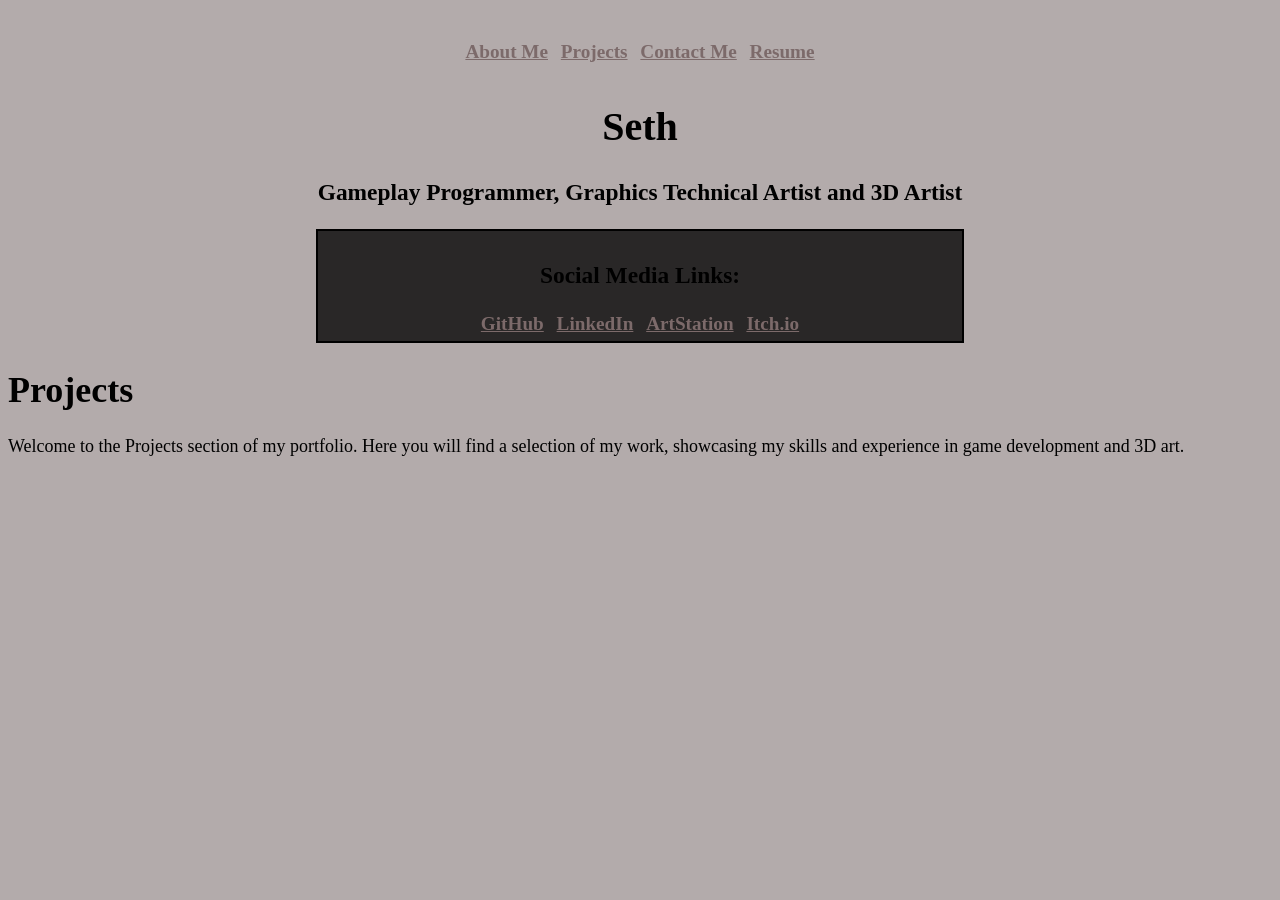
==== PortfolioPage.html @ 7e33dfeb "Start working on portfolio" ====
<!DOCTYPE html>
<html lang="en">
<head>
    <meta charset="UTF-8">
    <meta name="viewport" content="width=device-width, initial-scale=1.0">
    <title>Portfolio Page</title>

    <!-- Injecting CSS Code -->
    <link rel="stylesheet" href="HomePage.css">

</head>
<body>


     <header>

        <!-- Page Links -->
        <div class="PageLinks">
            <nav>
                <ul>
                    
                    <li><a href="HomePage.html">About Me</a></li>
                    <li><a href="PortfolioPage.html">Projects</a></li>
                    <li><a href="ContactPage.html">Contact Me</a></li>     
                    <li><a href="ResumePage.html">Resume</a></li> 
                    
                </ul>
            </nav>
        </div>

        <div class="AboutMyself">
            <h1>Seth</h1>
            <h3>Gameplay Programmer, Graphics Technical Artist and 3D Artist</h3>
            <!-- <p>This is the homepage of Seth's portfolio. Here you can find information about Seth's projects, skills, and contact details.</p> -->
        </div>

        <!-- Social Media Links -->
        <div class="SocialMediaLinks">
            <h3>Social Media Links:</h3>

            <nav>
                <ul>
                    
                    <li><a href="https://github.com/StrayGarden">GitHub</a></li>
                    <li><a href="https://www.linkedin.com/in/seth-kolb-27b193295/">LinkedIn</a></li>
                    <li><a href="https://www.artstation.com/strayife">ArtStation</a></li>
                    <li><a href="https://strayife.itch.io">Itch.io</a></li>
                    
                </ul>
            </nav>
        </div>


        

    </header>

    <div class="PortfolioIntro">
        
        <h1>Projects</h1>
        <p>Welcome to the Projects section of my portfolio. Here you will find a selection of my work, showcasing my skills and experience in game development and 3D art.</p>

    </div>

    




    
</body>
</html>
---- HomePage.css ----
/*  */


/* Media Queries */
@media (prefers-color-scheme: dark)
{


    header, body
    {
        background-color:  rgb(49, 47, 47);

        color: antiquewhite;
    }   


}

@media (prefers-color-scheme: light)
{


    header, body
    {
        background-color: rgb(179, 171, 171);

        color: rgb(0, 0, 0);
    }   


}


/*  */
/* Header Stuff */
/*  */


html
{

  /* creates a scrollbar when content overflows */
    overflow: scroll;
    overflow-x: hidden;

}

header
{
  
    font-size: min(20px, 2vw);
    font-weight: bold;
    margin-bottom: min(35px, 2vw);
    text-align: center;

    
    /* color: rgb(0, 0, 0); */
}




.PageLinks nav
{

    margin-bottom: min(30px, 2vw);
    /* padding: min(2px, 0.5vw); */
    

}


    
nav ul
{
  
    list-style-type: none;
    padding: 0;
    margin: 0;
    display: flex;
    justify-content: space-around;
    text-align: left;
    direction: ltr;
    font-size: min(20px, 1.5vw);

}

/* unvisited link */
a:link 
{
  color: rgb(124, 106, 106);
}

/* visited link */
a:visited 
{
  color: purple;
}

/* mouse over link */
a:hover 
{
  color: blue;
}

/* selected link */
a:active 
{
  color: green;
}


/* Custom Header */

.PageLinks ul
{

  
    display: flex;
    justify-content: center;
    align-items: center;
    list-style: none;
    margin: min(40px, 5%);
    padding: min(0px, 0.5vw);
    gap: min(24px, 1vw);
    

     
    /* text-align: center; */

    /* display: table; */

   


}

.AboutMyself
{
    margin: 0;
    margin-top: 20px;
    padding: 0;
    text-align: center;

}



/* .SocialMediaLinks
{
    margin: min(40px, 5%);
    padding: 0;
    text-align: center;

} */

.SocialMediaLinks 
{

    
    margin: min(15px, 2vw);
    margin-block: min(15px, 2vw);
    margin-inline: auto;

    border: 2px solid rgb(0, 0, 0);

    width: clamp(300px, 50%, 850px);
    height: clamp(120px, 20%, 180px);

    padding: min(6px, 0.5vw);
    text-align: center;
    background-color: rgb(41, 39, 39);

    

    
}

.SocialMediaLinks h2
{
    margin: 0;
    padding: 0;
    font-size: min(22px, 2vw);

}

.SocialMediaLinks ul
{
  
    display: flex;
    justify-content: center;
    align-items: center;
    list-style: none;
    padding: 0;
    text-align: center;
    gap: min(50px, 1vw);

}




/*  */
/* Custom Body Stuff */
/*  */

body 
{

    margin-top: min(35px, 2vw);
    font-size: min(18px, 1.5vw);
    line-height: 1.2;
    
}

body h2
{
    margin-top: min(30px, 2vw);
    margin-bottom: min(15px, 1.5vw);
    font-size: min(24px, 2.5vw);

}


.MoreAboutMe, .SoftwareDevelopmentExperience, .GameDesignExperience, .ProgrammingExperience, .ArtExperience
{

    /* box background and border */
    border: 2px solid rgb(0, 0, 0);
    background-color: rgb(41, 39, 39);

    width: clamp(500px, 50%, 1200px);
    height: clamp(140px, 20%, 195px);

    margin: min(20px, 2vw);
    padding: min(10px, 1vw);

}
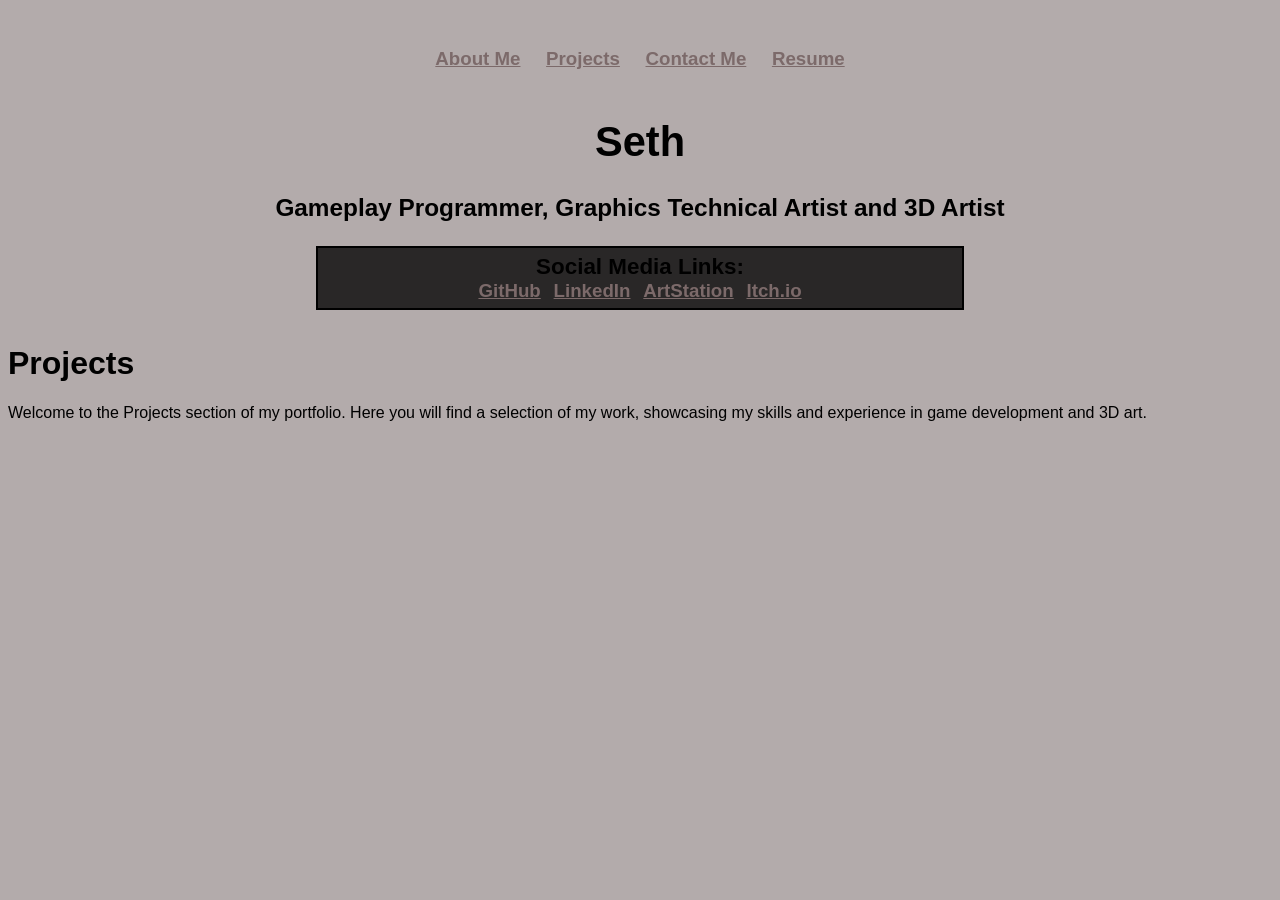
==== commit 5905168e: "Working on index CSS and Other Pages" ====
--- a/PortfolioPage.html
+++ b/PortfolioPage.html
@@ -6,7 +6,8 @@
     <title>Portfolio Page</title>
 
     <!-- Injecting CSS Code -->
-    <link rel="stylesheet" href="HomePage.css">
+    <link rel="stylesheet" href="header.css">
+    <link rel="stylesheet" href="PortfolioPage.css">
 
 </head>
 <body>
@@ -19,7 +20,7 @@
             <nav>
                 <ul>
                     
-                    <li><a href="HomePage.html">About Me</a></li>
+                    <li><a href="index.html">About Me</a></li>
                     <li><a href="PortfolioPage.html">Projects</a></li>
                     <li><a href="ContactPage.html">Contact Me</a></li>     
                     <li><a href="ResumePage.html">Resume</a></li> 
--- a/header.css
+++ b/header.css
@@ -0,0 +1,200 @@
+
+
+/*  */
+/* Media Queries for Light and Dark Mode */
+/*  */
+@media (prefers-color-scheme: dark)
+{
+
+
+    header, body
+    {
+        background-color:  rgb(49, 47, 47);
+
+        color: antiquewhite;
+    }   
+
+
+}
+
+@media (prefers-color-scheme: light)
+{
+
+
+    header, body
+    {
+        background-color: rgb(179, 171, 171);
+
+        color: rgb(0, 0, 0);
+    }   
+
+
+}
+
+
+
+
+
+
+
+
+/*  */
+/* Header Stuff */
+/*  */
+
+
+html
+{
+
+  /* creates a scrollbar when content overflows */
+    overflow: scroll;
+    overflow-x: hidden;
+
+}
+
+header
+{
+  
+    font-size: min(1.3rem, 4vw);
+    font-weight: bold;
+    margin-bottom: min(35px, 3vw);
+    text-align: center;
+
+    height: min(2em, 80%, 2.5vw);
+
+    
+    /* color: rgb(0, 0, 0); */
+}
+
+
+
+
+.PageLinks nav
+{
+
+    margin-bottom: min(30px, 2vw);
+    /* padding: min(2px, 0.5vw); */
+    
+
+}
+
+
+    
+nav ul
+{
+  
+    list-style-type: none;
+    padding: 0;
+    margin: 0;
+    display: flex;
+    justify-content: space-around;
+    text-align: left;
+    direction: ltr;
+    font-size: min(2.4em, 90%, 4.8vw);
+
+}
+
+/* unvisited link */
+a:link 
+{
+  color: rgb(124, 106, 106);
+}
+
+/* visited link */
+a:visited 
+{
+  color: purple;
+}
+
+/* mouse over link */
+a:hover 
+{
+  color: blue;
+}
+
+/* selected link */
+a:active 
+{
+  color: green;
+}
+
+
+/* Custom Header */
+
+.PageLinks ul
+{
+
+  
+    display: flex;
+    justify-content: center;
+    align-items: center;
+    list-style: none;
+    margin: min(3rem, 5%);
+    padding: min(0px, 0.5vw);
+    gap: min(3rem, 2vw);
+    
+
+     
+    /* text-align: center; */
+
+    /* display: table; */
+
+   
+
+
+}
+
+.AboutMyself
+{
+    margin: 0;
+    margin-top: 20px;
+    padding: 0;
+    text-align: center;
+
+}
+
+
+.SocialMediaLinks 
+{
+
+    
+    margin: min(15px, 2vw);
+    margin-block: min(15px, 2vw);
+    margin-inline: auto;
+
+    
+
+    width: clamp(370px, 50%, 850px);
+    height: clamp(120px, 20%, 180px);
+
+    padding: min(6px, 0.5vw);
+    text-align: center;
+
+    border: 2px solid rgb(0, 0, 0);
+    background-color: rgb(41, 39, 39);
+
+    
+
+    
+}
+
+.SocialMediaLinks h3
+{
+    margin: 0;
+    padding: 0;
+    font-size: min(1.4rem, 2.6vw);
+
+}
+
+.SocialMediaLinks ul
+{
+  
+    display: flex;
+    justify-content: center;
+    align-items: center;
+    list-style: none;
+    padding: 0;
+    text-align: center;
+    gap: min(50px, 1vw);
+
+}
--- a/PortfolioPage.css
+++ b/PortfolioPage.css
@@ -0,0 +1,5 @@
+
+body
+{
+    font-family: 'Gill Sans', 'Gill Sans MT', Calibri, 'Trebuchet MS', sans-serif;
+}
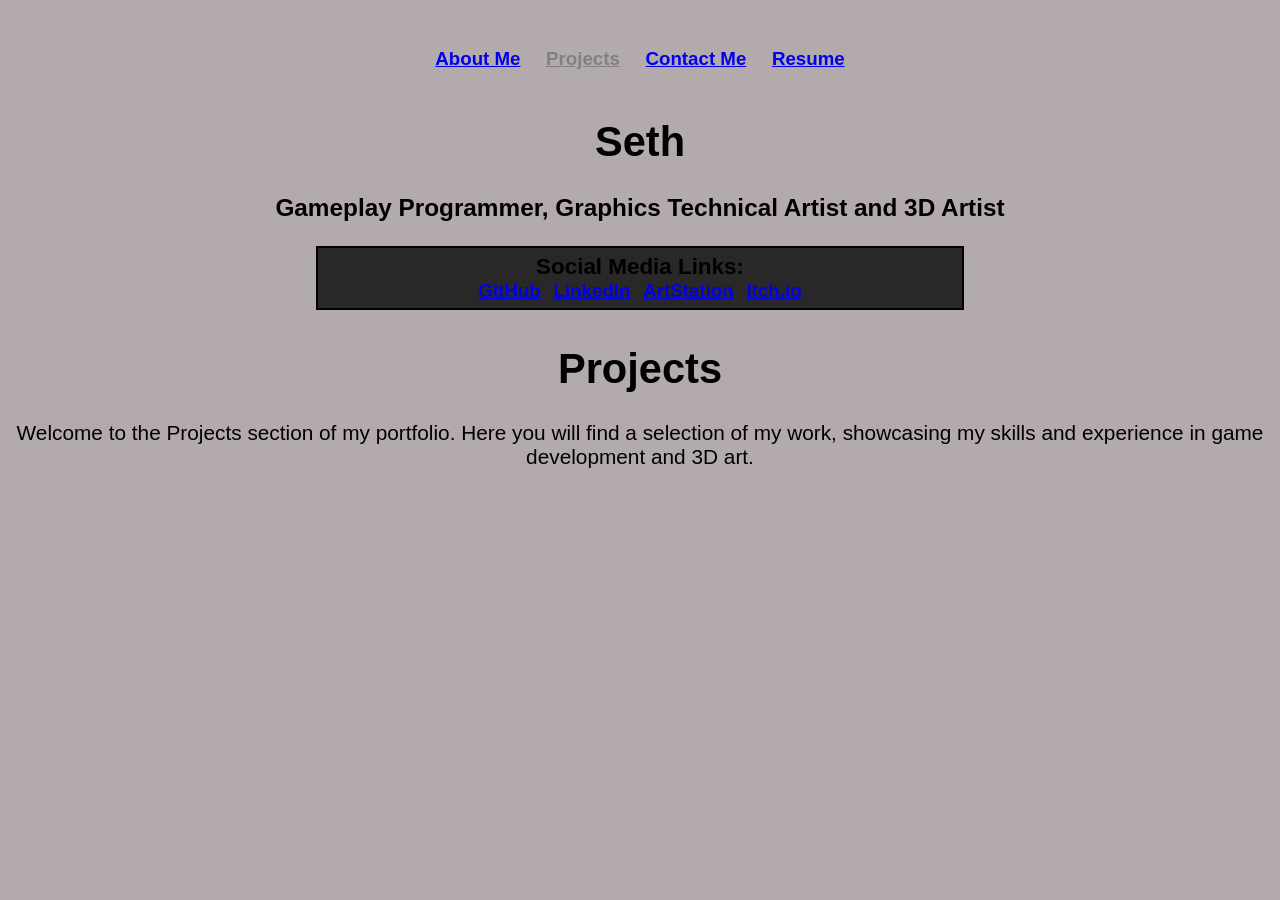
==== commit c68bcdb1: "Working with Javascript" ====
--- a/PortfolioPage.html
+++ b/PortfolioPage.html
@@ -13,42 +13,20 @@
 <body>
 
 
-     <header>
+        <header>
 
         <!-- Page Links -->
         <div class="PageLinks">
-            <nav>
-                <ul>
-                    
-                    <li><a href="index.html">About Me</a></li>
-                    <li><a href="PortfolioPage.html">Projects</a></li>
-                    <li><a href="ContactPage.html">Contact Me</a></li>     
-                    <li><a href="ResumePage.html">Resume</a></li> 
-                    
-                </ul>
-            </nav>
+            
         </div>
 
         <div class="AboutMyself">
-            <h1>Seth</h1>
-            <h3>Gameplay Programmer, Graphics Technical Artist and 3D Artist</h3>
-            <!-- <p>This is the homepage of Seth's portfolio. Here you can find information about Seth's projects, skills, and contact details.</p> -->
+
         </div>
 
         <!-- Social Media Links -->
         <div class="SocialMediaLinks">
-            <h3>Social Media Links:</h3>
 
-            <nav>
-                <ul>
-                    
-                    <li><a href="https://github.com/StrayGarden">GitHub</a></li>
-                    <li><a href="https://www.linkedin.com/in/seth-kolb-27b193295/">LinkedIn</a></li>
-                    <li><a href="https://www.artstation.com/strayife">ArtStation</a></li>
-                    <li><a href="https://strayife.itch.io">Itch.io</a></li>
-                    
-                </ul>
-            </nav>
         </div>
 
 
@@ -65,7 +43,8 @@
 
     
 
-
+    <!-- Injecting JavaScript Code -->
+    <script src="header.js" ></script>
 
 
     
--- a/header.css
+++ b/header.css
@@ -30,6 +30,14 @@
 
 
 }
+
+
+
+/* @media only screen and (max-width:2160px) and (min-width: 1080px)
+{ 
+
+    
+} */
 
 
 
@@ -97,25 +105,25 @@
 /* unvisited link */
 a:link 
 {
-  color: rgb(124, 106, 106);
+  color: white(124, 106, 106);
 }
 
 /* visited link */
 a:visited 
 {
-  color: purple;
+  color: white;
 }
 
 /* mouse over link */
 a:hover 
 {
-  color: blue;
+  color: rgb(134, 73, 129);
 }
 
 /* selected link */
 a:active 
 {
-  color: green;
+  color: rgb(57, 147, 231);
 }
 
 
--- a/PortfolioPage.css
+++ b/PortfolioPage.css
@@ -2,4 +2,11 @@
 body
 {
     font-family: 'Gill Sans', 'Gill Sans MT', Calibri, 'Trebuchet MS', sans-serif;
+}
+
+.PortfolioIntro 
+{
+    text-align: center;
+    margin-bottom: 20px;
+    font-size: min(1.3rem, 2vw);
 }
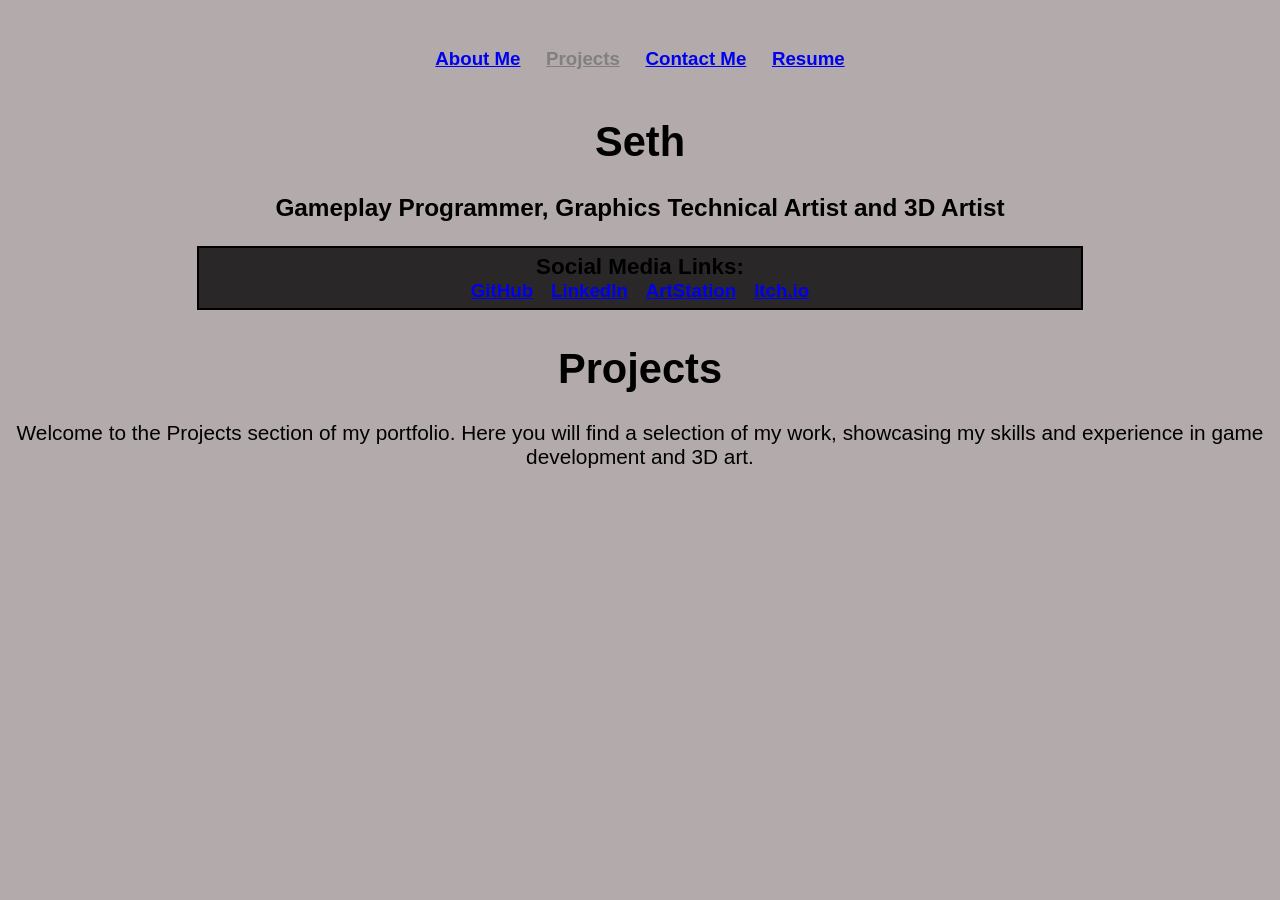
==== commit bbb6b7c9: "HTML. CSS and JS Comments" ====
--- a/PortfolioPage.html
+++ b/PortfolioPage.html
@@ -34,6 +34,7 @@
 
     </header>
 
+    <!-- Portfolio Introduction Section -->
     <div class="PortfolioIntro">
         
         <h1>Projects</h1>
@@ -41,6 +42,7 @@
 
     </div>
 
+    <!-- Portfolio Projects Section Here. Later!!! -->
     
 
     <!-- Injecting JavaScript Code -->
--- a/header.css
+++ b/header.css
@@ -1,4 +1,7 @@
 
+
+
+/* RESPONSIVE DESIGN is done through Anchors - Min, Max and Clamp instead of Media Queries */
 
 /*  */
 /* Media Queries for Light and Dark Mode */
@@ -60,6 +63,7 @@
 
 }
 
+
 header
 {
   
@@ -87,7 +91,7 @@
 }
 
 
-    
+/* Links CSS (For social and page navigation) */
 nav ul
 {
   
@@ -102,6 +106,8 @@
 
 }
 
+
+/* Link Colors */
 /* unvisited link */
 a:link 
 {
@@ -123,7 +129,7 @@
 /* selected link */
 a:active 
 {
-  color: rgb(57, 147, 231);
+  color: rgb(255, 255, 255);
 }
 
 
@@ -138,6 +144,7 @@
     align-items: center;
     list-style: none;
     margin: min(3rem, 5%);
+
     padding: min(0px, 0.5vw);
     gap: min(3rem, 2vw);
     
@@ -152,16 +159,18 @@
 
 }
 
+/* About Myself Section CSS */
 .AboutMyself
 {
     margin: 0;
     margin-top: 20px;
     padding: 0;
     text-align: center;
-
-}
-
-
+    
+
+}
+
+/* Social Media Links Section CSS */
 .SocialMediaLinks 
 {
 
@@ -170,10 +179,17 @@
     margin-block: min(15px, 2vw);
     margin-inline: auto;
 
-    
-
-    width: clamp(370px, 50%, 850px);
+    display: flex;
+
+    justify-content: center;
+
+    flex-direction: column;
+    align-items: center;
+
+    width: clamp(68vw, 50%, 220em);
     height: clamp(120px, 20%, 180px);
+
+
 
     padding: min(6px, 0.5vw);
     text-align: center;
@@ -186,6 +202,8 @@
     
 }
 
+
+/* Social Media Links Section Header 3 CSS */
 .SocialMediaLinks h3
 {
     margin: 0;
@@ -194,6 +212,7 @@
 
 }
 
+/* Social Media Links Section CSS */
 .SocialMediaLinks ul
 {
   
@@ -203,6 +222,14 @@
     list-style: none;
     padding: 0;
     text-align: center;
-    gap: min(50px, 1vw);
-
+    gap: min(70px, 1.4vw);
+
+}
+
+/* Flex container */
+#box1
+{
+    grid-column-start: 1;
+    grid-column-end: 4;
+    margin-top: min(50px, 3vw);
 }
--- a/PortfolioPage.css
+++ b/PortfolioPage.css
@@ -1,4 +1,9 @@
 
+
+/* RESPONSIVE DESIGN is done through Anchors - Min, Max and Clamp instead of Media Queries */
+
+
+/* Body Font Stle */
 body
 {
     font-family: 'Gill Sans', 'Gill Sans MT', Calibri, 'Trebuchet MS', sans-serif;
@@ -8,5 +13,5 @@
 {
     text-align: center;
     margin-bottom: 20px;
-    font-size: min(1.3rem, 2vw);
+    font-size: min(1.3rem, 4vw);
 }
